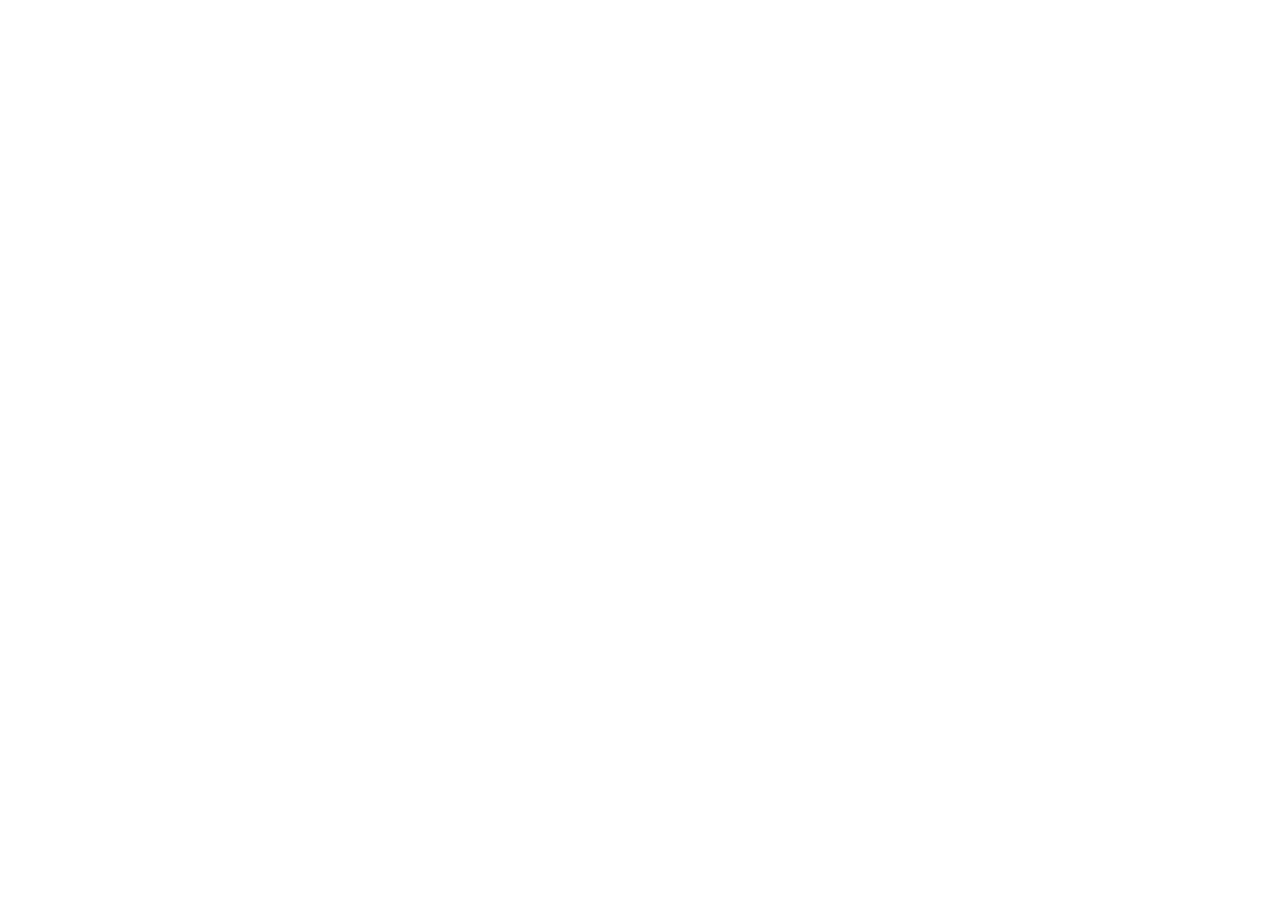
==== page_for_dima.html @ f7549586 "Teammates  Files" ====
<!DOCTYPE html>
<html lang="en">
<head>
    <meta charset="UTF-8">
    <meta name="viewport" content="width=device-width, initial-scale=1.0">
    <title>Document</title>
    <link rel="stylesheet" href="style.css">
</head>
<body>
    
</body>
</html>
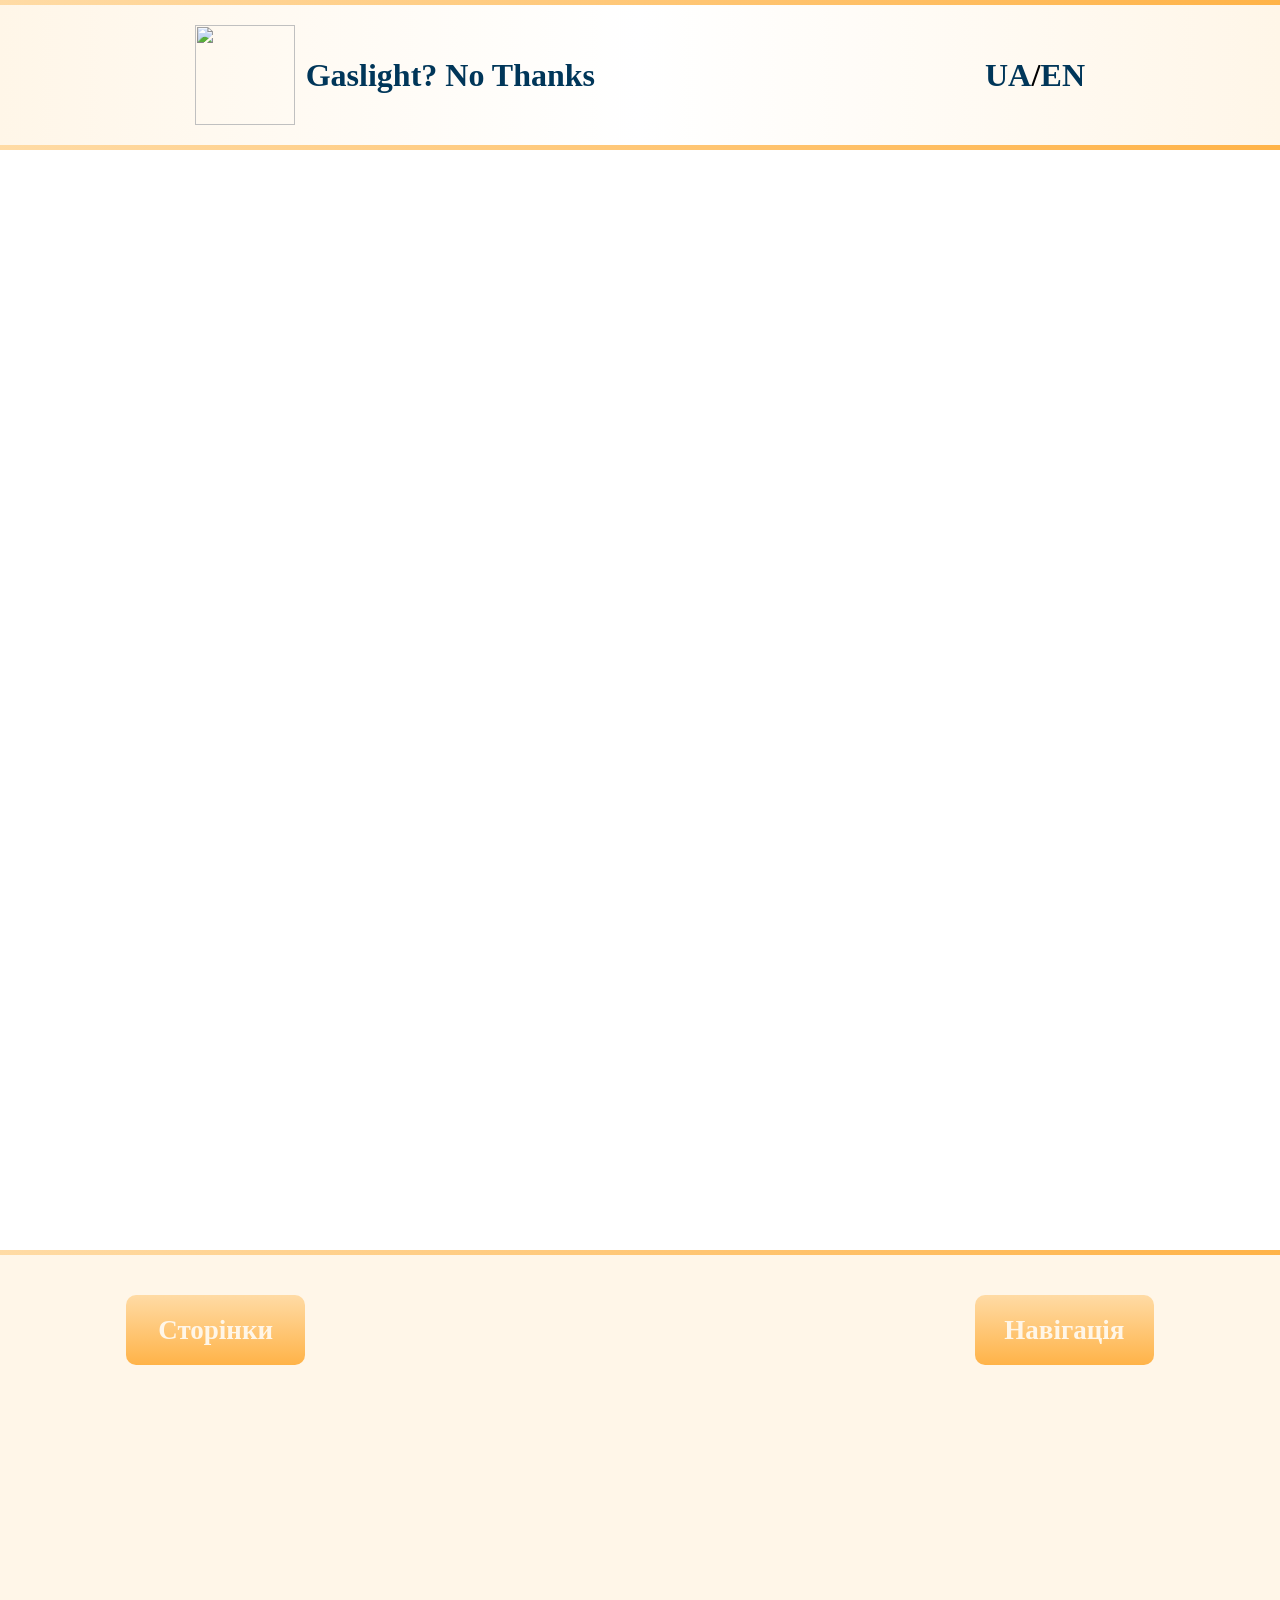
==== commit 2faa4ffc: "Template of TitleSite" ====
--- a/page_for_dima.html
+++ b/page_for_dima.html
@@ -4,9 +4,220 @@
     <meta charset="UTF-8">
     <meta name="viewport" content="width=device-width, initial-scale=1.0">
     <title>Document</title>
-    <link rel="stylesheet" href="style.css">
+    <link href="https://fonts.cdnfonts.com/css/bender" rel="stylesheet">
+    <style> 
+        @import url('https://fonts.cdnfonts.com/css/bender');
+        
+        * 
+        {
+            margin: 0;
+        }
+        
+        header 
+        {
+            display: flex;
+            flex-direction: row;
+            justify-content: space-around;
+            align-items: center;
+            width: 100%;
+            height: 140px;
+            background: linear-gradient(to right, #fff6E8, #ffffff, #fff6E8);
+            border-top: 5px solid;
+            border-bottom: 5px solid;
+            border-image: linear-gradient(to right, #ffdba5, #ffb348) 1;
+        }
+
+        header .logo
+        {
+            display: flex;
+            align-items: center;
+            justify-content: space-between;
+            width: 400px;
+            height: 100px;
+            margin: 20px;
+        }
+
+        header .language
+        {
+            display: flex;
+            align-items: center;
+            justify-content: space-between;
+            width: 100px;
+            height: 100px;
+            margin: 20px;
+        }
+
+        .logo img 
+        {
+            width: 100px;
+            height: 100px;
+        }
+
+        .logo h1
+        {
+            display: inline;
+            font-family: 'Bender';
+            font-weight: 700;
+            font-size: 32px;
+            color: #003659;
+        }
+
+        .language a
+        {
+            font-family: 'Bender';
+            font-weight: 700;
+            font-size: 32px;
+            color: #003659;
+        }
+
+        header .authorisation
+        {
+            width: 420px;
+            height: 100px;
+            margin: 20px;
+        }
+
+        .backgroundvideo 
+        {
+            width: 100%;
+            height: 1100px;
+        }
+
+        main 
+        {
+            display: flex;
+            justify-content: center;
+            background-color:#fff6E8;
+            border-top: 5px solid;
+            border-image: linear-gradient(to right, #ffdba5, #ffb348) 1;
+            padding-top: 40px;
+            width: 100%;
+            height: 1955px;
+        }
+
+        .mainpage 
+        {
+            display: flex;
+            flex-direction: row;
+            justify-content: space-between;
+            background-color: #fff6E8;
+            width: 85%;
+            height: 100%;
+        }
+
+        .leftside, .rightside
+        {
+            display: flex;
+            justify-content: center;
+            width: 22%;
+            height: 100%;
+        }
+
+        .article 
+        {
+            width: 50%;
+            height: 100%;
+            border-radius: 10px;
+        }
+
+        .pages, .navigation 
+        {
+            display: flex;
+            justify-content: center;
+            align-items: center;
+            width: 75%;
+            height: 70px;
+            border-radius: 10px;
+            background: linear-gradient(#ffdba5, #ffb348);
+        }
+
+        .pages h1 
+        {
+            font-family: 'Bender';
+            font-weight: 700;
+            font-size: 27px;
+            color: #fff6E8;
+        }
+
+        .navigation h1 
+        {
+            font-family: 'Bender';
+            font-weight: 700;
+            font-size: 27px;
+            color: #fff6E8;
+        }
+    </style>
 </head>
 <body>
-    
+    <header>
+        <div class="logo">
+            <img src="https://cdn.discordapp.com/attachments/1572294424887697438/1572333258123911188/aaaaaa.png?ex=6afdfcf5&is=6afcab75&hm=1c238868a5867b79969a930d7125170fafe9ca000989529f1a89541210588faf&">
+            <h1>Gaslight? No Thanks</h1>
+        </div>
+        <div class="language">
+            <a name="language" id="UA">UA</a>
+            <h1>/</h1>
+            <a name="language" id="EN">EN</a>
+        </div>
+    </header>
+
+    <div class="backgroundvideo">
+
+    </div>
+
+    <main> 
+        <div class="mainpage">
+            <div class="leftside">
+                <div class="pages">
+                    <h1>Сторінки</h1>
+                </div>
+            </div>
+            <div class="article"></div>
+            <div class="rightside">
+                <div class="navigation">
+                    <h1>Навігація</h1>
+                </div>
+            </div>
+        </div>
+    </main>
+
+    <footer>
+
+    </footer>
+
+    <script>
+        let targetScrollY = window.pageYOffset;
+        let currentScrollY = window.pageYOffset;
+
+        function animateScroll() {
+            const diff = targetScrollY - currentScrollY;
+            if (Math.abs(diff) < 0.5)
+ {
+                currentScrollY = targetScrollY;
+            }
+ else
+ {
+                currentScrollY += diff * 0.12;
+            }
+
+            window.scrollTo(0, currentScrollY);
+            requestAnimationFrame(animateScroll);
+        }
+
+        requestAnimationFrame(animateScroll);
+
+        window.addEventListener('wheel', function (event)
+ {
+            event.preventDefault();
+            const delta = event.deltaY || event.deltaX;
+            if (Math.abs(delta) < 1) return;
+
+            targetScrollY += delta * 1.2;
+            targetScrollY = Math.max(0, targetScrollY);
+        },
+ {
+ passive: false
+ });
+    </script>
 </body>
 </html>
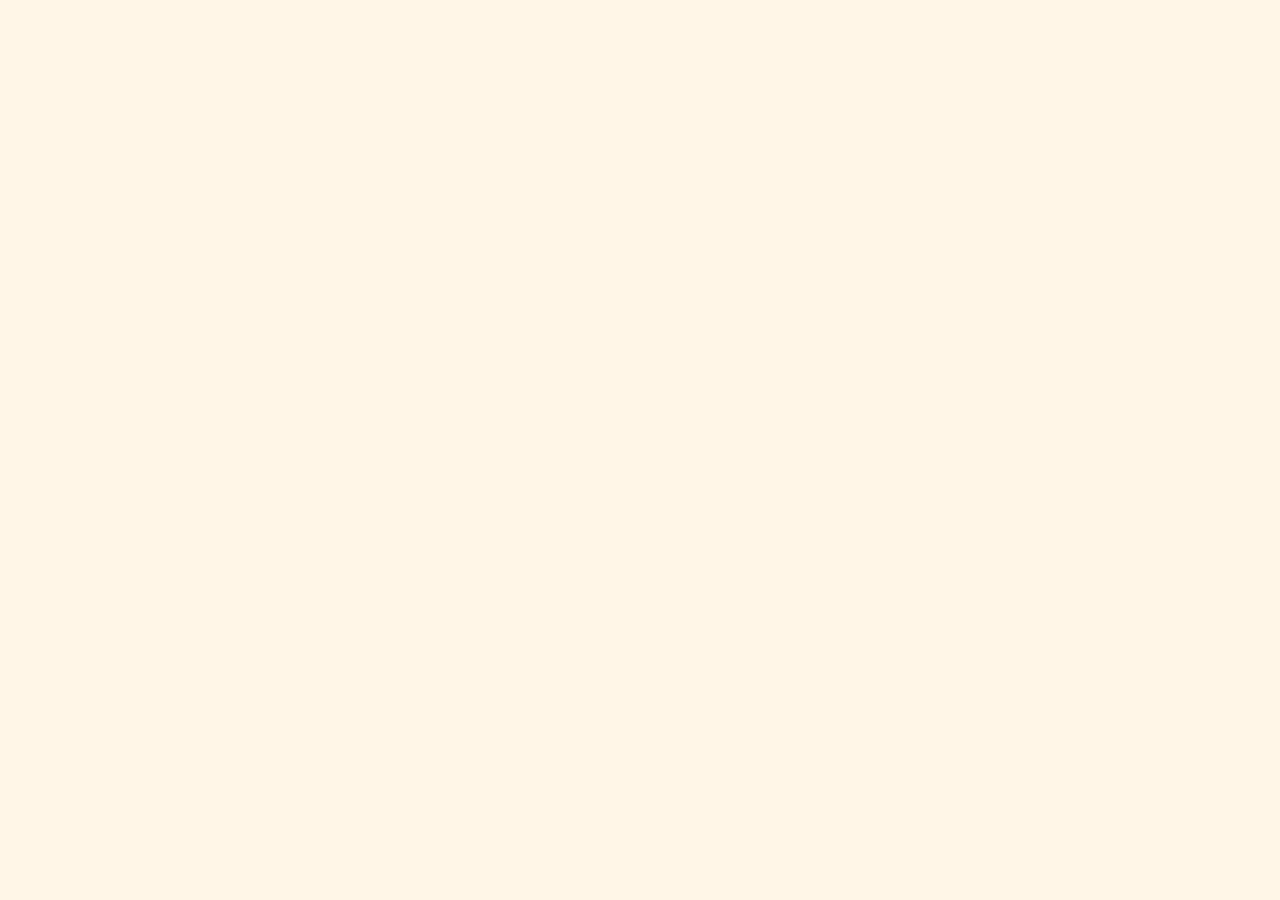
==== commit 37214474: "Cleared temples" ====
--- a/page_for_dima.html
+++ b/page_for_dima.html
@@ -4,220 +4,9 @@
     <meta charset="UTF-8">
     <meta name="viewport" content="width=device-width, initial-scale=1.0">
     <title>Document</title>
-    <link href="https://fonts.cdnfonts.com/css/bender" rel="stylesheet">
-    <style> 
-        @import url('https://fonts.cdnfonts.com/css/bender');
-        
-        * 
-        {
-            margin: 0;
-        }
-        
-        header 
-        {
-            display: flex;
-            flex-direction: row;
-            justify-content: space-around;
-            align-items: center;
-            width: 100%;
-            height: 140px;
-            background: linear-gradient(to right, #fff6E8, #ffffff, #fff6E8);
-            border-top: 5px solid;
-            border-bottom: 5px solid;
-            border-image: linear-gradient(to right, #ffdba5, #ffb348) 1;
-        }
-
-        header .logo
-        {
-            display: flex;
-            align-items: center;
-            justify-content: space-between;
-            width: 400px;
-            height: 100px;
-            margin: 20px;
-        }
-
-        header .language
-        {
-            display: flex;
-            align-items: center;
-            justify-content: space-between;
-            width: 100px;
-            height: 100px;
-            margin: 20px;
-        }
-
-        .logo img 
-        {
-            width: 100px;
-            height: 100px;
-        }
-
-        .logo h1
-        {
-            display: inline;
-            font-family: 'Bender';
-            font-weight: 700;
-            font-size: 32px;
-            color: #003659;
-        }
-
-        .language a
-        {
-            font-family: 'Bender';
-            font-weight: 700;
-            font-size: 32px;
-            color: #003659;
-        }
-
-        header .authorisation
-        {
-            width: 420px;
-            height: 100px;
-            margin: 20px;
-        }
-
-        .backgroundvideo 
-        {
-            width: 100%;
-            height: 1100px;
-        }
-
-        main 
-        {
-            display: flex;
-            justify-content: center;
-            background-color:#fff6E8;
-            border-top: 5px solid;
-            border-image: linear-gradient(to right, #ffdba5, #ffb348) 1;
-            padding-top: 40px;
-            width: 100%;
-            height: 1955px;
-        }
-
-        .mainpage 
-        {
-            display: flex;
-            flex-direction: row;
-            justify-content: space-between;
-            background-color: #fff6E8;
-            width: 85%;
-            height: 100%;
-        }
-
-        .leftside, .rightside
-        {
-            display: flex;
-            justify-content: center;
-            width: 22%;
-            height: 100%;
-        }
-
-        .article 
-        {
-            width: 50%;
-            height: 100%;
-            border-radius: 10px;
-        }
-
-        .pages, .navigation 
-        {
-            display: flex;
-            justify-content: center;
-            align-items: center;
-            width: 75%;
-            height: 70px;
-            border-radius: 10px;
-            background: linear-gradient(#ffdba5, #ffb348);
-        }
-
-        .pages h1 
-        {
-            font-family: 'Bender';
-            font-weight: 700;
-            font-size: 27px;
-            color: #fff6E8;
-        }
-
-        .navigation h1 
-        {
-            font-family: 'Bender';
-            font-weight: 700;
-            font-size: 27px;
-            color: #fff6E8;
-        }
-    </style>
+    <link rel="stylesheet" href="style.css">
 </head>
 <body>
-    <header>
-        <div class="logo">
-            <img src="https://cdn.discordapp.com/attachments/1572294424887697438/1572333258123911188/aaaaaa.png?ex=6afdfcf5&is=6afcab75&hm=1c238868a5867b79969a930d7125170fafe9ca000989529f1a89541210588faf&">
-            <h1>Gaslight? No Thanks</h1>
-        </div>
-        <div class="language">
-            <a name="language" id="UA">UA</a>
-            <h1>/</h1>
-            <a name="language" id="EN">EN</a>
-        </div>
-    </header>
-
-    <div class="backgroundvideo">
-
-    </div>
-
-    <main> 
-        <div class="mainpage">
-            <div class="leftside">
-                <div class="pages">
-                    <h1>Сторінки</h1>
-                </div>
-            </div>
-            <div class="article"></div>
-            <div class="rightside">
-                <div class="navigation">
-                    <h1>Навігація</h1>
-                </div>
-            </div>
-        </div>
-    </main>
-
-    <footer>
-
-    </footer>
-
-    <script>
-        let targetScrollY = window.pageYOffset;
-        let currentScrollY = window.pageYOffset;
-
-        function animateScroll() {
-            const diff = targetScrollY - currentScrollY;
-            if (Math.abs(diff) < 0.5)
- {
-                currentScrollY = targetScrollY;
-            }
- else
- {
-                currentScrollY += diff * 0.12;
-            }
-
-            window.scrollTo(0, currentScrollY);
-            requestAnimationFrame(animateScroll);
-        }
-
-        requestAnimationFrame(animateScroll);
-
-        window.addEventListener('wheel', function (event)
- {
-            event.preventDefault();
-            const delta = event.deltaY || event.deltaX;
-            if (Math.abs(delta) < 1) return;
-
-            targetScrollY += delta * 1.2;
-            targetScrollY = Math.max(0, targetScrollY);
-        },
- {
- passive: false
- });
-    </script>
+    
 </body>
 </html>
--- a/style.css
+++ b/style.css
@@ -0,0 +1,692 @@
+ @import url('https://fonts.cdnfonts.com/css/bender');
+        
+        * 
+        {
+            margin: 0;
+            box-sizing: border-box;
+        }
+
+        body
+        {
+            background-color: #fff6E8;
+            font-family: 'Bender', sans-serif;
+            color: #003659;
+        }
+
+        .top-wrapper
+        {
+            width: 100%;
+        }
+        
+        header 
+        {
+            position: sticky;
+            top: 0;
+            z-index: 100;
+            display: flex;
+            flex-direction: row;
+            justify-content: space-around;
+            align-items: center;
+            width: 100%;
+            height: 140px;
+            background: linear-gradient(to right, #fff6E8, #ffffff, #fff6E8);
+            border-top: 5px solid;
+            border-bottom: 5px solid;
+            border-image: linear-gradient(to right, #ffdba5, #ffb348) 1;
+        }
+
+        header .logo
+        {
+            display: flex;
+            align-items: center;
+            justify-content: space-between;
+            width: 400px;
+            height: 100px;
+            margin: 20px;
+        }
+
+        header .language
+        {
+            display: flex;
+            align-items: center;
+            justify-content: space-between;
+            gap: 10px;
+            width: auto;
+            height: 100px;
+            margin: 20px;
+        }
+
+        .logo img 
+        {
+            width: 100px;
+            height: 100px;
+            object-fit: contain;
+        }
+
+        .logo h1
+        {
+            display: inline;
+            font-family: 'Bender';
+            font-weight: 700;
+            font-size: 32px;
+            color: #003659;
+        }
+
+        .language a
+        {
+            font-family: 'Bender';
+            font-weight: 700;
+            font-size: 32px;
+            color: #003659;
+            text-decoration: none;
+            cursor: pointer;
+            transition: color 0.2s ease;
+        }
+
+        .language a:hover
+        {
+            color: #ffb348;
+        }
+
+        #light, #dark, #light + h1
+        {
+            font-size: 18px;
+            white-space: nowrap;
+        }
+
+        #light
+        {
+            margin-left: 12px;
+        }
+
+        header .authorisation
+        {
+            width: 420px;
+            height: 100px;
+            margin: 20px;
+        }
+
+        .backgroundvideo 
+        {
+            width: 100%;
+            height: 1100px;
+            background-color: #fff6E8;
+        }
+
+        main 
+        {
+            display: flex;
+            justify-content: center;
+            background-color: #fff6E8;
+            border-top: 5px solid;
+            border-image: linear-gradient(to right, #ffdba5, #ffb348) 1;
+            padding: 40px 0;
+            width: 100%;
+        }
+
+        .mainpage 
+        {
+            display: flex;
+            flex-direction: row;
+            justify-content: space-between;
+            align-items: stretch;
+            background-color: #fff6E8;
+            width: 85%;
+        }
+
+        .leftside, .rightside
+        {
+            width: 22%;
+        }
+
+        .sticky-box
+        {
+            position: sticky;
+            top: 20px;
+            display: flex;
+            flex-direction: column;
+            align-items: center;
+            gap: 15px;
+            width: 100%;
+        }
+
+        .article 
+        {
+            display: flex;
+            flex-direction: column;
+            gap: 25px;
+            width: 50%;
+            border-radius: 10px;
+        }
+
+        .pages, .navigation 
+        {
+            display: flex;
+            justify-content: center;
+            align-items: center;
+            width: 75%;
+            height: 70px;
+            border-radius: 10px;
+            background: linear-gradient(#ffdba5, #ffb348);
+        }
+
+        .pages h1, .navigation h1
+        {
+            font-family: 'Bender';
+            font-weight: 700;
+            font-size: 27px;
+            color: #fff6E8;
+        }
+
+        .site-link
+        {
+            display: flex;
+            justify-content: center;
+            align-items: center;
+            width: 75%;
+            height: 55px;
+            border: 2px solid #ffb348;
+            border-radius: 10px;
+            background-color: #ffffff;
+            color: #003659;
+            font-weight: 700;
+            font-size: 18px;
+            text-decoration: none;
+            transition: background-color 0.2s ease, transform 0.2s ease;
+        }
+
+        .site-link:hover, .block-nav:hover, .social-link:hover
+        {
+            background-color: #fff6E8;
+            transform: translateY(-2px);
+        }
+
+        .article-title
+        {
+            display: flex;
+            align-items: center;
+            width: 35%;
+            min-width: 160px;
+            height: 45px;
+            padding: 0 15px;
+            border: 2px solid #ffb348;
+            border-radius: 10px;
+            background-color: #ffffff;
+        }
+
+        .article-title h2
+        {
+            font-size: 22px;
+            font-weight: 700;
+            color: #003659;
+        }
+
+        .article-block
+        {
+            display: flex;
+            flex-direction: column;
+            justify-content: flex-start;
+            align-items: flex-start;
+            gap: 14px;
+            width: 100%;
+            min-height: 360px;
+            padding: 25px;
+            border: 2px solid #ffb348;
+            border-radius: 10px;
+            background-color: #ffffff;
+            font-size: 18px;
+            font-weight: 400;
+            line-height: 1.6;
+            color: #003659;
+        }
+
+        .article-block h3
+        {
+            font-size: 22px;
+            font-weight: 700;
+            color: #003659;
+        }
+
+        .article-block p
+        {
+            opacity: 0.8;
+        }
+
+        .socials
+        {
+            display: flex;
+            flex-direction: row;
+            justify-content: flex-start;
+            gap: 15px;
+            width: 100%;
+        }
+
+        .social-link
+        {
+            display: flex;
+            justify-content: center;
+            align-items: center;
+            width: 140px;
+            height: 45px;
+            border: 2px solid #ffb348;
+            border-radius: 10px;
+            background-color: #ffffff;
+            color: #003659;
+            font-weight: 700;
+            font-size: 16px;
+            text-decoration: none;
+            transition: background-color 0.2s ease, transform 0.2s ease;
+        }
+
+        .block-nav
+        {
+            display: flex;
+            justify-content: center;
+            align-items: center;
+            width: 75%;
+            height: 45px;
+            border: 2px solid #ffb348;
+            border-radius: 10px;
+            background-color: #ffffff;
+            color: #003659;
+            font-weight: 700;
+            font-size: 17px;
+            text-decoration: none;
+            transition: background-color 0.2s ease, transform 0.2s ease;
+        }
+
+        footer
+        {
+            width: 100%;
+            padding: 40px 0 25px;
+            background: linear-gradient(to right, #fff6E8, #ffffff, #fff6E8);
+            border-top: 5px solid;
+            border-image: linear-gradient(to right, #ffdba5, #ffb348) 1;
+        }
+
+        .footer-content
+        {
+            display: flex;
+            flex-direction: row;
+            justify-content: space-between;
+            gap: 20px;
+            width: 85%;
+            margin: 0 auto;
+        }
+
+        .contact-box
+        {
+            display: flex;
+            flex-direction: column;
+            justify-content: flex-start;
+            align-items: flex-start;
+            gap: 10px;
+            width: 23.5%;
+            min-height: 200px;
+            padding: 20px;
+            border: 2px solid #003659;
+            border-radius: 10px;
+            background-color: #ffffff;
+        }
+
+        .contact-box h3
+        {
+            width: 100%;
+            padding-bottom: 8px;
+            border-bottom: 2px solid #ffb348;
+            font-size: 19px;
+            font-weight: 700;
+            color: #003659;
+        }
+
+        .contact-box p
+        {
+            font-size: 15px;
+            font-weight: 400;
+            line-height: 1.4;
+            color: #003659;
+        }
+
+        .contact-box a
+        {
+            font-size: 15px;
+            font-weight: 700;
+            color: #003659;
+            text-decoration: none;
+            transition: color 0.2s ease;
+        }
+
+        .contact-box a:hover
+        {
+            color: #ffb348;
+        }
+
+        .footer-bottom
+        {
+            width: 85%;
+            margin: 25px auto 0;
+            padding-top: 15px;
+            border-top: 2px solid #ffdba5;
+            text-align: center;
+            font-size: 14px;
+            font-weight: 700;
+            color: #003659;
+        }
+
+        @media (max-width: 1200px) 
+        {
+            header .logo 
+            {
+                width: 340px;
+            }
+
+            .logo img 
+            {
+                width: 80px;
+                height: 80px;
+            }
+
+            .logo h1, .language a, .language h1 
+            {
+                font-size: 26px;
+            }
+
+            #light, #dark, #light + h1
+            {
+                font-size: 16px;
+            }
+
+            .backgroundvideo 
+            {
+                height: 750px;
+            }
+
+            .mainpage, .footer-content, .footer-bottom 
+            {
+                width: 94%;
+            }
+
+            .pages, .navigation, .site-link, .block-nav 
+            {
+                width: 90%;
+            }
+
+            .pages, .navigation 
+            {
+                height: 60px;
+            }
+
+            .pages h1, .navigation h1 
+            {
+                font-size: 22px;
+            }
+
+            .article-block
+            {
+                min-height: 300px;
+            }
+
+            .contact-box
+            {
+                padding: 16px;
+            }
+
+            .contact-box h3
+            {
+                font-size: 17px;
+            }
+        }
+
+        @media (max-width: 992px) 
+        {
+            header 
+            {
+                height: 110px;
+                justify-content: space-between;
+                padding: 0 25px;
+            }
+
+            header .logo 
+            {
+                width: auto;
+                height: auto;
+                margin: 0;
+                gap: 15px;
+            }
+
+            header .language 
+            {
+                width: auto;
+                height: auto;
+                margin: 0;
+                gap: 8px;
+            }
+
+            header .authorisation 
+            {
+                width: auto;
+                height: auto;
+                margin: 0;
+            }
+
+            .logo img 
+            {
+                width: 65px;
+                height: 65px;
+            }
+
+            .logo h1, .language a, .language h1 
+            {
+                font-size: 24px;
+            }
+
+            #light, #dark, #light + h1
+            {
+                font-size: 14px;
+            }
+
+            #light
+            {
+                margin-left: 8px;
+            }
+
+            .backgroundvideo 
+            {
+                height: 520px;
+            }
+
+            main 
+            {
+                padding: 30px 0;
+            }
+
+            .mainpage 
+            {
+                flex-direction: column;
+                align-items: center;
+                width: 90%;
+                gap: 25px;
+            }
+
+            .leftside, .rightside, .article 
+            {
+                width: 100%;
+            }
+
+            .sticky-box
+            {
+                position: static;
+            }
+
+            .pages, .navigation, .site-link, .block-nav 
+            {
+                width: 100%;
+            }
+
+            .pages, .navigation 
+            {
+                height: 55px;
+            }
+
+            .article-block
+            {
+                min-height: 240px;
+            }
+
+            .footer-content, .footer-bottom
+            {
+                width: 90%;
+            }
+
+            .footer-content
+            {
+                flex-wrap: wrap;
+                gap: 16px;
+            }
+
+            .contact-box
+            {
+                width: calc(50% - 8px);
+                min-height: 180px;
+            }
+        }
+
+        @media (max-width: 768px) 
+        {
+            header 
+            {
+                height: 85px;
+                padding: 0 15px;
+                border-top-width: 4px;
+                border-bottom-width: 4px;
+            }
+
+            header .logo 
+            {
+                gap: 10px;
+            }
+
+            .logo img 
+            {
+                width: 50px;
+                height: 50px;
+            }
+
+            .logo h1, .language a, .language h1 
+            {
+                font-size: 20px;
+            }
+
+            #light, #dark, #light + h1
+            {
+                font-size: 12px;
+            }
+
+            #light
+            {
+                margin-left: 6px;
+            }
+
+            .backgroundvideo 
+            {
+                height: 360px;
+            }
+
+            main 
+            {
+                border-top-width: 4px;
+                padding: 20px 0;
+            }
+
+            .mainpage, .footer-content, .footer-bottom 
+            {
+                width: 92%;
+            }
+
+            .mainpage, .footer-content
+            {
+                gap: 15px;
+            }
+
+            .pages, .navigation 
+            {
+                height: 50px;
+            }
+
+            .pages h1, .navigation h1 
+            {
+                font-size: 20px;
+            }
+
+            .article-title
+            {
+                width: 50%;
+            }
+
+            .article-block
+            {
+                min-height: 200px;
+                font-size: 16px;
+            }
+
+            .social-link
+            {
+                flex: 1;
+            }
+        }
+
+        @media (max-width: 480px) 
+        {
+            header 
+            {
+                height: 70px;
+                padding: 0 10px;
+            }
+
+            .logo img 
+            {
+                width: 40px;
+                height: 40px;
+            }
+
+            .logo h1, .language a, .language h1 
+            {
+                font-size: 16px;
+            }
+
+            #light, #dark, #light + h1
+            {
+                font-size: 10px;
+            }
+
+            #light
+            {
+                margin-left: 4px;
+            }
+
+            .backgroundvideo 
+            {
+                height: 230px;
+            }
+
+            .pages, .navigation 
+            {
+                height: 44px;
+            }
+
+            .pages h1, .navigation h1 
+            {
+                font-size: 18px;
+            }
+
+            .article-block
+            {
+                min-height: 160px;
+            }
+
+            .contact-box
+            {
+                width: 100%;
+                min-height: auto;
+            }
+        }
